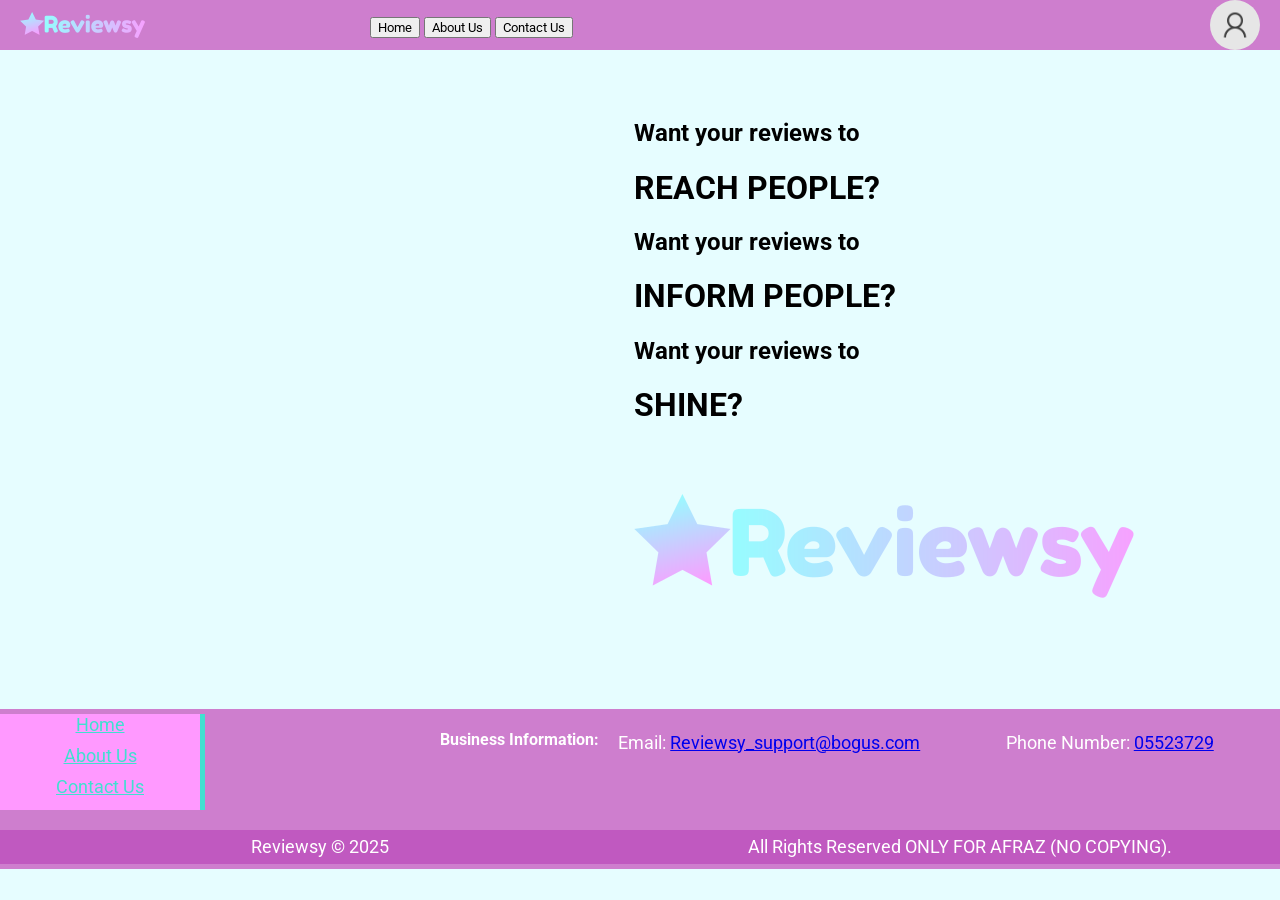
==== about-us.html @ 298221a7 "Added about us page, changed footer layout, made about us cuttons work" ====
<!DOCTYPE html>
<html lang="en">
<head>
    <meta charset="UTF-8">
    <meta name="viewport" content="width=device-width, initial-scale=1.0">
    <link rel="preconnect" href="https://fonts.googleapis.com">
    <link rel="preconnect" href="https://fonts.gstatic.com" crossorigin>
    <link href="https://fonts.googleapis.com/css2?family=Roboto:ital,wght@0,100..900;1,100..900&display=swap" rel="stylesheet">
    <link rel="stylesheet" href="https://fonts.googleapis.com/css2?family=Material+Symbols+Outlined:opsz,wght,FILL,GRAD@20..48,100..700,0..1,-50..200" />
    <link rel="stylesheet" href="style.css">
    <title>Reviewsy</title>
</head>

<body>
    <nav class="navBar">
        <div class="logo">
            <a href="index.html"><img src="images/Reviewsy_logo.png" alt="Logo (Goes to home page)" height="50px"></a>
        </div>

        <div class="navigation">
            <ul>
                <a href="index.html"><button>Home</button></a>
                <a href="about-us.html"><button>About Us</button></a>
                <a><button>Contact Us</button></a>
            </ul>

        </div>

        <div id="profilePic">
            <button id="profilePic_toggle" type="button" height="50px" onclick='alert("Not working")'>
                <img src="images/default_user.png" alt="Profile Picture" height="50px">
            </button>
        </div>            
    </nav>

    <main>
        <div><h2>Want your reviews to</h2> <h1>REACH PEOPLE?</h1></div>
        <div><h2>Want your reviews to</h2> <h1>INFORM PEOPLE?</h1></div>
        <div><h2>Want your reviews to</h2> <h1>SHINE?</h1></div>
        <div><img src="images/Reviewsy_logo.png", alt="Reviewsy"></img></div>
    </main>

    <footer>
        <div class="footer_links">
            <a href="#">Home</a>
            <a href="#">About Us</a>
            <a href="#">Contact Us</a>
        </div>
        <div class="footer_info">
            <h3>Business Information:</h5>
            <p>Email: <a href="mailto:Reviewsy_support@bogus.com">Reviewsy_support@bogus.com</a></p>
            <p>Phone Number: <a title="Number" href="tel:+9715523729">05523729</a></p>
        </div>
<!--
        <iframe src="https://www.google.com/maps/embed?pb=!1m18!1m12!1m3!1d28885.77412863348!2d55.23485251083986!3d25.178871!2m3!1f0!2f0!3f0!3m2!1i1024!2i768!4f13.1!3m3!1m2!1s0x3e5f6834c73541e9%3A0x7cd1b295e179fce7!2sDAMAC%20Park%20Central!5e0!3m2!1sen!2sae!4v1758644266338!5m2!1sen!2sae" width="600" height="450" style="border:0;"
         allowfullscreen="" loading="lazy" referrerpolicy="no-referrer-when-downgrade"></iframe>
    -->
        <div class="copyright">
            <p>Reviewsy &copy; 2025</p>
            <p>All Rights Reserved ONLY FOR AFRAZ (NO COPYING).</p>
        </div>

        </footer>
</body>

</html>
---- style.css ----
:root {
    --bg-color: hsl(185, 100%, 95%);
    --accent-color-1: hsl(180, 100%, 80%);
    --accent-color-2: hsl(300, 100%, 80%);

}

* {
    font-family: "Roboto", sans-serif;
}


body {
    margin: 0;
    min-height: 100vh;
    background-color: var(--bg-color);
    display: grid;
    grid-template-areas: 
        "nav nav"
        "aside main"
        "footer footer"  
    ;
}

p {
    font-size: large;
    margin-bottom: 100px;
}

.navBar{
    grid-area: nav;
    position: sticky;
    top: 0;
    z-index: 1000;
    background-color: hsl(300, 45%, 65%);
    display: grid;
    grid-template-columns: 1fr 2fr 1fr;
    align-items: center;
    height: 50px;
    padding: 0 20px;
}

.navBar a{
    color: white;
    text-decoration: none;
}

.navBar .logo{
    justify-self: start;
}

.navBar .search{
    justify-self: center;
    width: 100%;
    max-width: 700px;
    display: flex;
    justify-content: center;
    align-items: center;
}

.search form{
    display: flex;
    align-items: center;
    background: white;
    border-radius: 40px;
    padding: 0 0 0 0;
    max-width: 100%;
    width: 100%;
    box-shadow: 0 5px 10px hsla(0, 0%, 0%, 0.25);
    height: 40px;
}

#search{
    flex: 1;
    outline: none;
    border: none;
    padding: 10px 15px;
    font-size: 18px;
    border-radius: 40px 0 0 40px;
    background: transparent;
    max-width: 100%;
    height: 100%;
    width: 100%;

}

#search_btn {
    background-color: var(--accent-color-2);
    display: flex;
    align-items: center;
    justify-content: center;
    color: white;
    font-size: 22px;
    cursor: pointer;
    border: none;
    width: 60px;
    height: 100%;
    border-radius: 0 40px 40px 0;
    transition: background 0.2s ease;
}

#search_btn:hover {
    background: hsl(300, 100%, 45%);
}

#profilePic {
    justify-self: end;
}

#profilePic button {
    cursor: pointer;
    background: none;
    border: none;
    padding: 0;
    z-index: 2;
}

#profilePic img{
    display: block;
    width: 50px;
    border-radius: 100%;
    z-index: 1;
}

main {
    grid-area: main;
    padding: 18px;
    display: block;
    margin-left: 10px;
}

footer {
    width: 100%;
    display: grid;
    grid-template-areas:
    "links info"
    "copyright copyright";
    grid-template-columns: 1fr 2fr;
    gap: 20px;
    grid-area: footer;
    background-color: hsl(300, 45%, 65%);
    color: white;
    text-align: center;
    padding: 5px 0;
    font-size: 14px;
    margin-top: 10px;
    height: 150px;
}

footer .footer_links {
    background-color: var(--accent-color-2);
    grid-area: links;
    display: flex;
    flex-direction: column;
    width: 200px;
    gap: 10px;
    border-right: 5px solid turquoise;
    height: 100%;
    max-height: none;
}

footer .footer_links a{
    font-size: 18px;
    color: turquoise;
    display: block;
}

footer .footer_info {
    grid-area: info;
    display: flex;
    flex-direction: row;
    overflow: visible;
    min-width: 100px;
    max-height: 50px;
}

.footer_info p {
    flex: 1
}
/*
footer iframe {
    grid-area: info_map;
    border: 0;
    max-width: 200px;
    max-height: 200px;

}
*/

footer .copyright {
  grid-area: copyright;
  justify-self: stretch;
  width: 100%;
  justify-content: space-between;
  align-items: center;
  display: flex;
  flex-direction: row;
  text-align: center;
  font-size: 0.9em;
  max-height: 50px;
  background-color: hsl(300, 45%, 55%);
}

.copyright p {
    margin: 0;
    width: 50%;
    display: flex;
    justify-content: center;
    align-items: center;
    text-align: center;
}
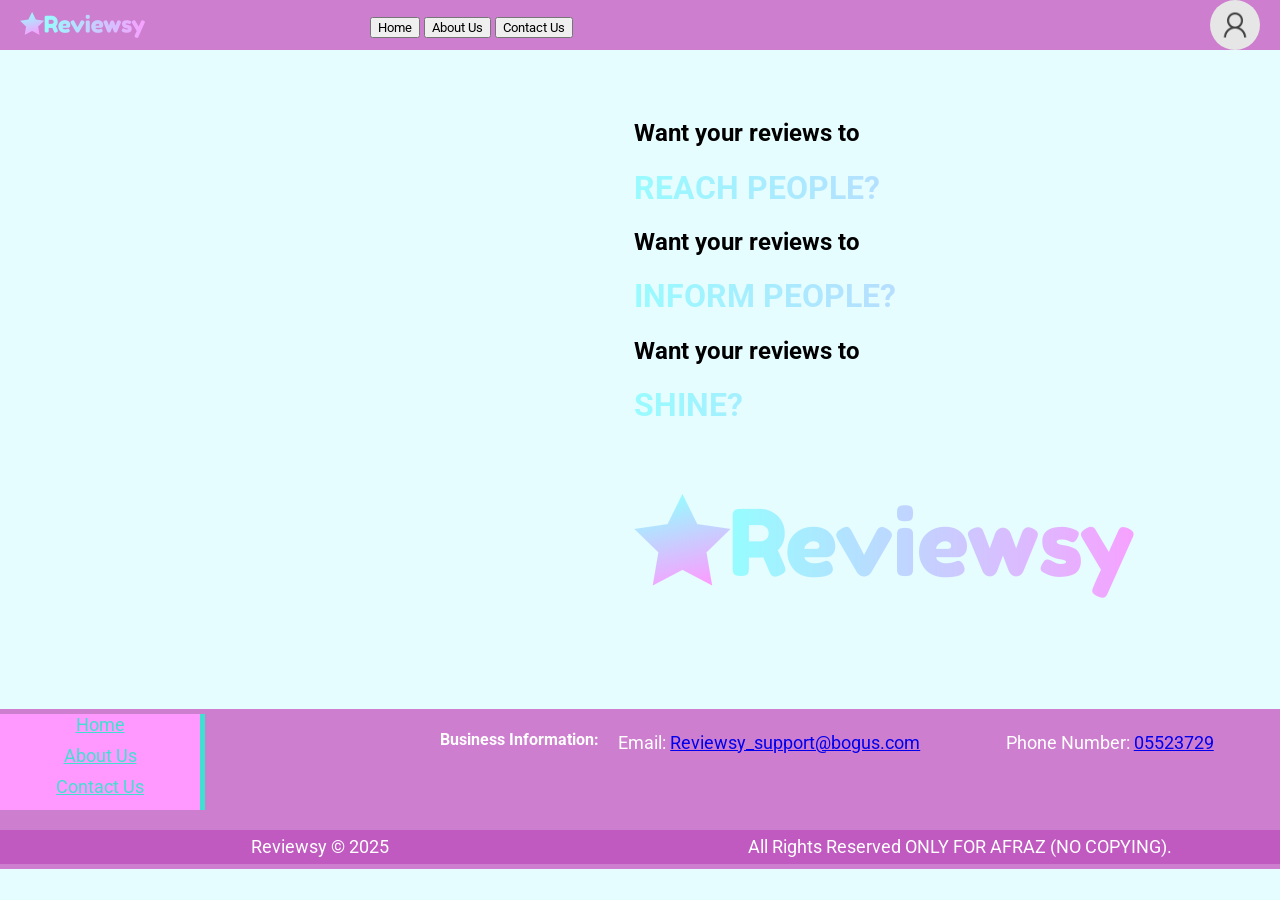
==== commit 42dd2a69: "Added gradient to about us text" ====
--- a/about-us.html
+++ b/about-us.html
@@ -34,10 +34,10 @@
     </nav>
 
     <main>
-        <div><h2>Want your reviews to</h2> <h1>REACH PEOPLE?</h1></div>
-        <div><h2>Want your reviews to</h2> <h1>INFORM PEOPLE?</h1></div>
-        <div><h2>Want your reviews to</h2> <h1>SHINE?</h1></div>
-        <div><img src="images/Reviewsy_logo.png", alt="Reviewsy"></img></div>
+        <div><h2>Want your reviews to</h2> <h1 class="gradient_about">REACH PEOPLE?</h1></div>
+        <div><h2>Want your reviews to</h2> <h1 class="gradient_about">INFORM PEOPLE?</h1></div>
+        <div><h2>Want your reviews to</h2> <h1 class="gradient_about">SHINE?</h1></div>
+        <div><img src="images/Reviewsy_logo.png" alt="Reviewsy"></img></div>
     </main>
 
     <footer>
--- a/style.css
+++ b/style.css
@@ -208,4 +208,31 @@
     justify-content: center;
     align-items: center;
     text-align: center;
+}
+
+.gradient_about {
+  background: repeating-linear-gradient(
+    90deg,
+    #98fbff 0%,
+    #f5a2ff 20%,
+    #98fbff 40%,
+    #f5a2ff 60%,
+    #98fbff 80%,
+    #f5a2ff 100%
+  );
+  background-size: 4000px 100%;
+  background-repeat: repeat;
+  background-position: 0 0;
+  -webkit-background-clip: text;
+  -webkit-text-fill-color: transparent;
+  animation: scrollGradient 2s linear infinite;
+}
+
+@keyframes scrollGradient {
+    0% {
+        background-position: 0% 50%;
+    }
+    100% {
+        background-position: 100% 50%;
+    }
 }
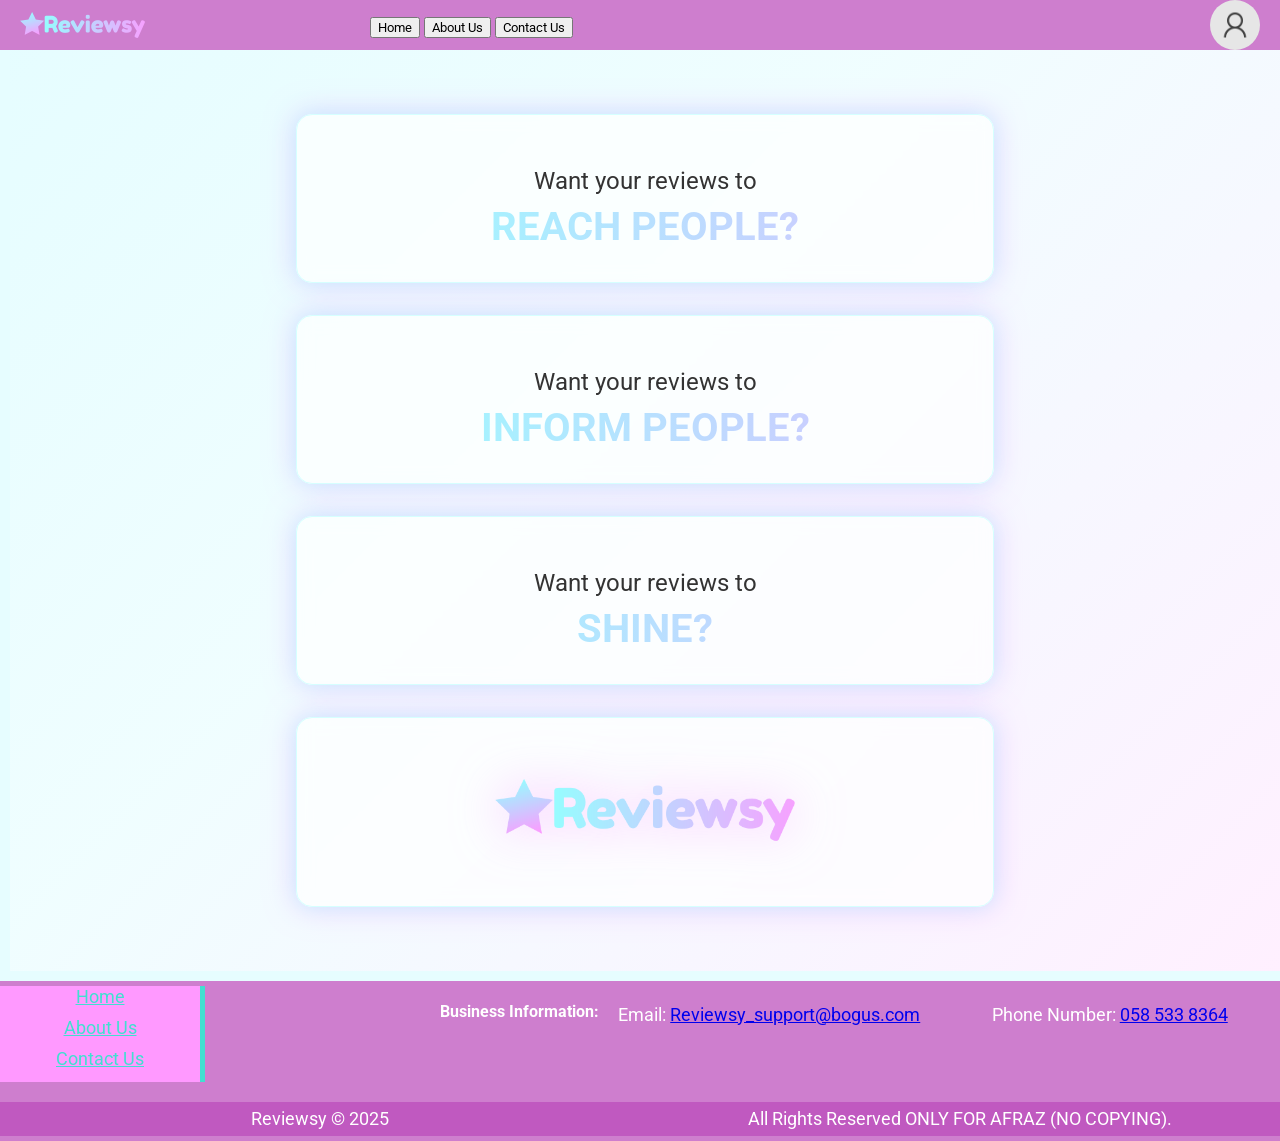
==== commit 4be2c907: "made the about us text in a gradient box, made stylesheet better" ====
--- a/about-us.html
+++ b/about-us.html
@@ -33,11 +33,26 @@
         </div>            
     </nav>
 
-    <main>
-        <div><h2>Want your reviews to</h2> <h1 class="gradient_about">REACH PEOPLE?</h1></div>
-        <div><h2>Want your reviews to</h2> <h1 class="gradient_about">INFORM PEOPLE?</h1></div>
-        <div><h2>Want your reviews to</h2> <h1 class="gradient_about">SHINE?</h1></div>
-        <div><img src="images/Reviewsy_logo.png" alt="Reviewsy"></img></div>
+
+    <main class="about-main">
+        <div class="review-box">
+            <h2>Want your reviews to</h2>
+            <h1 class="gradient_about">REACH PEOPLE?</h1>
+        </div>
+
+        <div class="review-box">
+            <h2>Want your reviews to</h2>
+            <h1 class="gradient_about">INFORM PEOPLE?</h1>
+        </div>
+
+        <div class="review-box">
+            <h2>Want your reviews to</h2>
+            <h1 class="gradient_about">SHINE?</h1>
+        </div>
+
+        <div class="review-box logo-box">
+            <img src="images/Reviewsy_logo.png" alt="Reviewsy"/>
+        </div>
     </main>
 
     <footer>
@@ -49,7 +64,7 @@
         <div class="footer_info">
             <h3>Business Information:</h5>
             <p>Email: <a href="mailto:Reviewsy_support@bogus.com">Reviewsy_support@bogus.com</a></p>
-            <p>Phone Number: <a title="Number" href="tel:+9715523729">05523729</a></p>
+            <p>Phone Number: <a title="Number" href="tel:+971585338364">058 533 8364</a></p>
         </div>
 <!--
         <iframe src="https://www.google.com/maps/embed?pb=!1m18!1m12!1m3!1d28885.77412863348!2d55.23485251083986!3d25.178871!2m3!1f0!2f0!3f0!3m2!1i1024!2i768!4f13.1!3m3!1m2!1s0x3e5f6834c73541e9%3A0x7cd1b295e179fce7!2sDAMAC%20Park%20Central!5e0!3m2!1sen!2sae!4v1758644266338!5m2!1sen!2sae" width="600" height="450" style="border:0;"
--- a/style.css
+++ b/style.css
@@ -210,29 +210,89 @@
     text-align: center;
 }
 
+.about-main {
+  grid-column: 1 / -1; 
+  display: flex;
+  flex-direction: column;
+  align-items: center;
+  gap: 2rem;
+  padding: 4rem 2rem;
+
+  background: linear-gradient(
+    135deg,
+    var(--bg-color) 0%,
+    hsl(185, 100%, 97%) 40%,
+    hsl(300, 100%, 97%) 100%
+  );
+
+  font-family: "Poppins", sans-serif;
+}
+
+
+.review-box {
+  background: rgba(255, 255, 255, 0.7);
+  border-radius: 1rem;
+  padding: 2rem 3rem;
+  text-align: center;
+  width: clamp(250px, 80%, 600px);
+
+  /* accent-colored shadow */
+  box-shadow:
+    0 0 20px color-mix(in srgb, var(--accent-color-1) 50%, transparent),
+    0 0 30px color-mix(in srgb, var(--accent-color-2) 50%, transparent);
+
+  border: 1px solid color-mix(in srgb, var(--accent-color-1) 40%, white);
+  backdrop-filter: blur(8px);
+  transition: all 0.4s ease;
+}
+
+.review-box:hover {
+  transform: translateY(-5px);
+  box-shadow:
+    0 0 25px color-mix(in srgb, var(--accent-color-1) 60%, transparent),
+    0 0 50px color-mix(in srgb, var(--accent-color-2) 50%, transparent);
+}
+
+.review-box h2 {
+  color: #333;
+  font-weight: 400;
+  margin-bottom: 0.5rem;
+}
+
 .gradient_about {
   background: repeating-linear-gradient(
     90deg,
-    #98fbff 0%,
-    #f5a2ff 20%,
-    #98fbff 40%,
-    #f5a2ff 60%,
-    #98fbff 80%,
-    #f5a2ff 100%
+    var(--accent-color-1) 0%,
+    var(--accent-color-2) 25%,
+    var(--accent-color-1) 50%,
+    var(--accent-color-2) 75%,
+    var(--accent-color-1) 100%
   );
   background-size: 4000px 100%;
-  background-repeat: repeat;
-  background-position: 0 0;
   -webkit-background-clip: text;
   -webkit-text-fill-color: transparent;
   animation: scrollGradient 2s linear infinite;
+  font-size: 2.5rem;
+  font-weight: 700;
+  margin: 0;
 }
 
 @keyframes scrollGradient {
-    0% {
-        background-position: 0% 50%;
-    }
-    100% {
-        background-position: 100% 50%;
-    }
+  0% {
+    background-position: 0% 50%;
+  }
+  100% {
+    background-position: 100% 50%;
+  }
+}
+
+.logo-box img {
+  width: 300px;
+  filter: drop-shadow(0 0 25px rgba(245, 162, 255, 0.6));
+  transition: transform 0.4s ease, filter 0.4s ease;
+}
+
+.logo-box:hover img {
+  transform: scale(1.05);
+  filter: drop-shadow(0 0 40px rgba(152, 251, 255, 0.8));
 }
